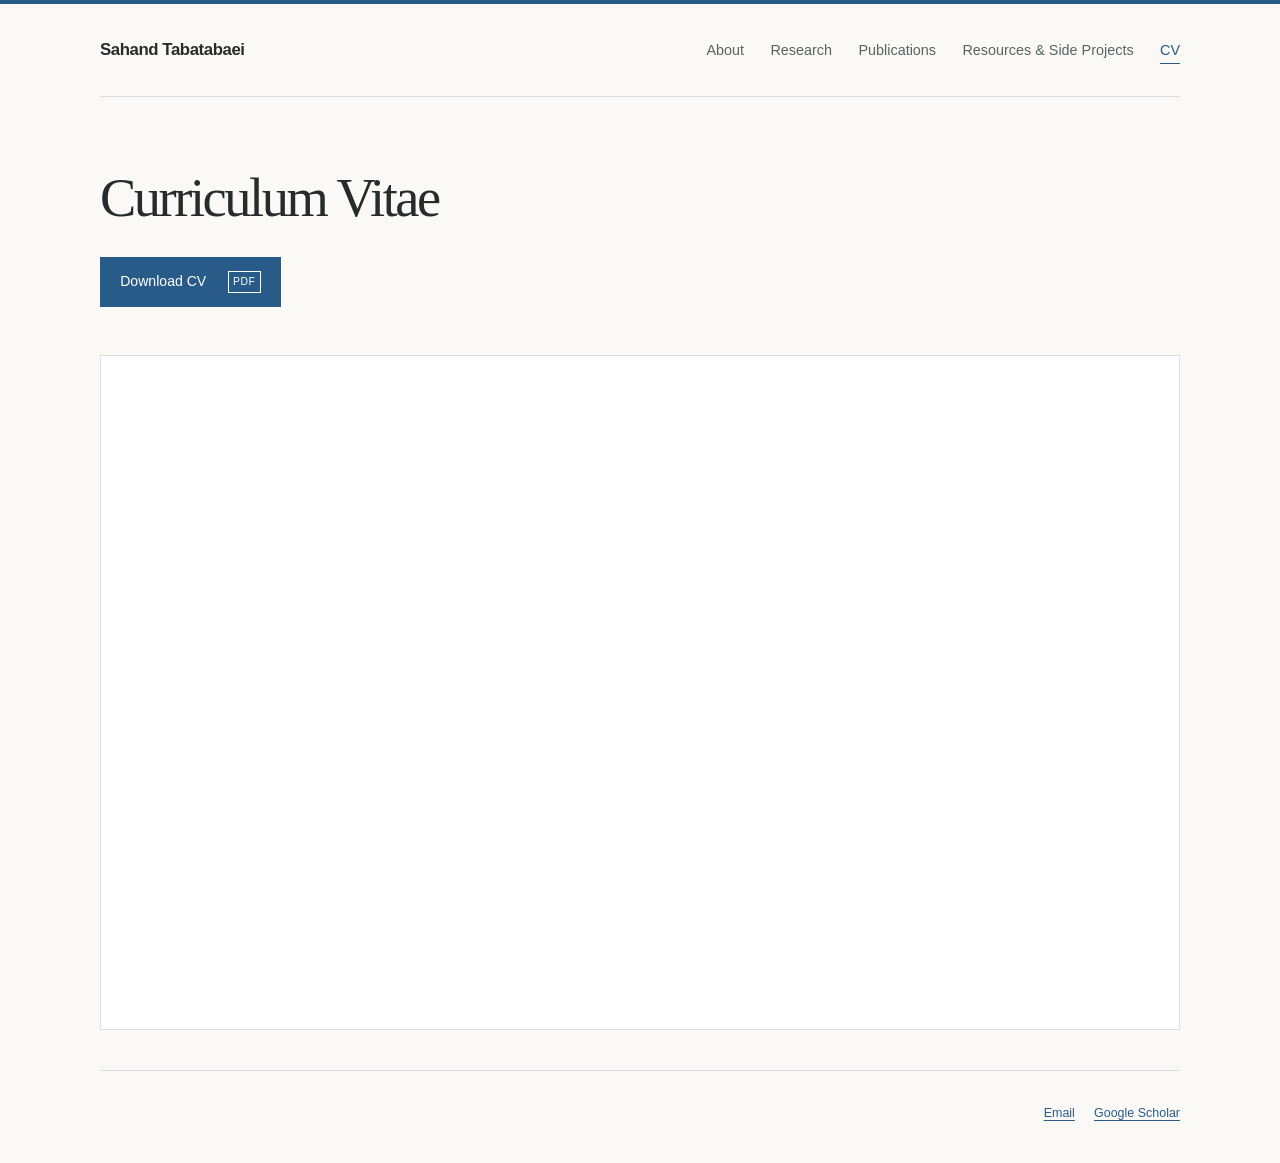
==== cv.html @ 3ec4fac6 "First commit" ====
<!doctype html>
<html lang="en">
<head>
  <meta charset="utf-8">
  <meta name="viewport" content="width=device-width, initial-scale=1">
  <title>CV · Sahand Tabatabaei</title>
  <meta name="description" content="Research CV of Sahand Tabatabaei: experience, education, publications, and technical expertise.">
  <meta name="author" content="Sahand Tabatabaei">
  <meta name="robots" content="index, follow">
  <meta name="color-scheme" content="light">
  <link rel="stylesheet" href="assets/styles.css">
</head>
<body>
  <a class="skip-link" href="#main">Skip to content</a>
  <header class="site-header container">
    <a class="site-name" href="index.html">Sahand Tabatabaei</a>
    <nav aria-label="Main navigation"><a href="index.html">About</a><a href="research.html">Research</a><a href="publications.html">Publications</a><a href="resources.html">Resources &amp; Side Projects</a><a href="cv.html" aria-current="page">CV</a></nav>
  </header>
  <main id="main" class="container" tabindex="-1">
    <header class="page-heading">
      <h1>Curriculum Vitae</h1>
      <div class="actions">
        <a class="button" href="files/Sahand_Tabatabaei_CV.pdf" download="Sahand_Tabatabaei_CV.pdf">Download CV <span class="file-type">PDF</span></a>
      </div>
    </header>
    <section class="cv-document" aria-labelledby="document-title">
      <h2 id="document-title" class="visually-hidden">CV Document Preview</h2>
      <iframe src="files/Sahand_Tabatabaei_CV.pdf" title="Sahand Tabatabaei Research CV PDF" loading="lazy"></iframe>
    </section>

  </main>
  <footer class="site-footer container">
    <nav aria-label="Contact and professional links">
      <a href="mailto:ss4tabat@uwaterloo.ca">Email</a>
      <a href="https://scholar.google.ca/citations?user=U9MbIZI5tVkC&amp;hl=en">Google Scholar</a>
    </nav>
  </footer>
</body>
</html>
---- assets/styles.css ----
:root {
  --paper: #faf9f6;
  --ink: #252c2b;
  --muted: #58645f;
  --accent: #285b88;
  --line: #d9dee4;
  --soft: #edf1f6;
  --serif: Georgia, "Times New Roman", serif;
  --sans: -apple-system, BlinkMacSystemFont, "Segoe UI", Arial, sans-serif;
  /* Homepage name; other page titles use 85% of this size for visual balance. */
  --name-font-size: clamp(2rem, 5.2vw, 4rem);
  --page-title-font-size: calc(var(--name-font-size) * 0.85);
}

* { box-sizing: border-box; }
html { scroll-padding-top: 2rem; }
body { margin: 0; border-top: 4px solid var(--accent); background: var(--paper); color: var(--ink); font: 1rem/1.7 var(--sans); }
a { color: var(--accent); text-underline-offset: .22em; text-decoration-thickness: 1px; }
a:hover { text-decoration-thickness: 2px; }
a:focus-visible { outline: 3px solid var(--accent); outline-offset: 5px; border-radius: 2px; }
::selection { background: #dce7f2; color: var(--ink); }
h1, h2, h3, p { margin-top: 0; }
h1, h2, h3 { font-family: var(--serif); font-weight: 400; line-height: 1.16; }
/* Secondary page titles; the homepage name uses --name-font-size below. */
h1 { font-size: var(--page-title-font-size); line-height: 1.1; letter-spacing: -.045em; margin-bottom: 1.5rem; }
h2 { font-size: 1.75rem; letter-spacing: -.025em; }
h3 { font-size: 1.32rem; }
p { margin-bottom: 1rem; }
strong { font-weight: 600; }
.container { width: min(1080px, calc(100% - 6rem)); margin-inline: auto; }
.site-header { padding-block: 1.7rem; display: flex; justify-content: space-between; align-items: center; gap: 1.5rem; border-bottom: 1px solid var(--line); }
.site-name { font-size: 1.05rem; font-weight: 600; letter-spacing: -.025em; color: var(--ink); text-decoration: none; }
.site-header nav, .site-footer nav { display: flex; flex-wrap: wrap; gap: 1.65rem; }
.site-header nav a { font-size: .9rem; text-decoration: none; color: var(--muted); padding-block: .4rem; }
.site-header nav a:hover, .site-header nav a[aria-current="page"] { color: var(--accent); text-decoration: underline; text-underline-offset: .5rem; }
.eyebrow { text-transform: uppercase; font-size: .71rem; line-height: 1.5; letter-spacing: .14em; font-weight: 650; color: var(--accent); margin-bottom: 1.4rem; }
.lead { font-size: 1.15rem; line-height: 1.8; max-width: 43rem; color: #47554e; }
.home-intro { padding-block: 5rem 1.5rem; display: grid; grid-template-columns: minmax(0, 1fr) 330px; gap: 1.75rem 2.5rem; align-items: start; }
.home-copy { min-width: 0; }
.home-intro h1 { font-size: var(--name-font-size); line-height: 1.05; margin-bottom: 1.8rem; }
.home-biography { margin-top: 1.5rem; }
.actions { display: flex; flex-wrap: wrap; gap: 1.5rem; align-items: center; margin-top: 1.8rem; }
.button { display: inline-flex; align-items: center; gap: 1rem; background: var(--accent); color: #fff; padding: .75rem 1.2rem; text-decoration: none; font-size: .88rem; border: 1px solid var(--accent); }
.button:hover { background: #1e4466; }
.text-link { font-size: .9rem; font-weight: 500; }
.text-link span[aria-hidden] { margin-left: .25rem; }
.file-type { font-size: .65rem; letter-spacing: .05em; border: 1px solid currentColor; padding: .12em .4em; margin-left: .35rem; }
.profile-aside { grid-column: 2; grid-row: 1 / span 2; border-left: 1px solid var(--line); padding-left: 1.25rem; margin-top: .3rem; font-size: .87rem; color: var(--muted); }
.profile-photo { margin: 0 0 1.6rem; width: 100%; aspect-ratio: 3 / 4; overflow: hidden; background: var(--soft); }
.profile-photo img { display: block; width: 100%; height: 100%; object-fit: cover; object-position: 48% top; transform: scale(1.4); transform-origin: 48% top; }
.profile-aside .position { color: var(--ink); font-weight: 600; line-height: 1.6; margin-bottom: .65rem; }
.email-link { overflow-wrap: anywhere; }
.home-interests { grid-column: 1; grid-row: 2; min-width: 0; border-top: 1px solid var(--line); padding-top: 1.2rem; font-size: .85rem; color: var(--muted); }
.home-interests .eyebrow { margin-bottom: .8rem; }
.home-interests .plain-list { display: flex; flex-wrap: wrap; gap: .4rem 1rem; }
.home-interests .plain-list li + li { margin-top: 0; }
.plain-list { list-style: none; padding: 0; margin: 0; }
.plain-list li + li { margin-top: .65rem; }
.section-block { padding-block: 2.5rem 3rem; border-top: 1px solid var(--line); }
.prose { max-width: 43rem; }
.prose p:last-child { margin-bottom: 0; }
.section-heading { display: flex; gap: 1.5rem; justify-content: space-between; align-items: baseline; margin-bottom: 1.7rem; }
.section-heading h2 { margin: 0; }
.selected-publications { display: grid; grid-template-columns: repeat(3, minmax(0, 1fr)); gap: 2rem; }
.selected-paper { min-width: 0; }
.selected-paper .paper-meta { min-height: 2.8em; margin-bottom: .55rem; }
.selected-paper h3 { margin-bottom: .65rem; line-height: 1.4; }
.selected-paper .paper-summary { margin-bottom: 0; font-size: .94rem; color: var(--muted); }
.selected-paper h3 a { color: var(--ink); text-decoration-color: var(--line); }
.paper-meta { font-size: .8rem; color: var(--muted); }
.paper-meta em { font-style: normal; color: var(--accent); }
.home-resources { display: grid; grid-template-columns: repeat(3, minmax(0, 1fr)); gap: 2rem; list-style: none; padding: 0; margin: 0; }
.home-resource { min-width: 0; }
.home-resource h3 { line-height: 1.35; margin-bottom: .7rem; }
.home-resource h3 a { color: var(--ink); text-decoration-color: var(--line); }
.home-resource p { margin: 0; font-size: .94rem; color: var(--muted); }
.site-footer { border-top: 1px solid var(--line); margin-top: 2.5rem; padding-block: 2rem 2.4rem; display: flex; gap: 2rem; justify-content: flex-end; align-items: flex-start; font-size: .78rem; color: var(--muted); }
.site-footer nav { gap: 1.2rem; }
.page-heading { padding-block: 4.5rem 3rem; max-width: 52rem; }
.page-heading h1 { max-width: 48rem; }
.research-study { padding-block: 3rem; border-top: 1px solid var(--line); display: grid; grid-template-columns: minmax(0, 1fr) minmax(0, 1.2fr); gap: 1.6rem 3.5rem; align-items: center; }
.study-heading, .study-copy { min-width: 0; }
.study-heading h2 { font-size: 2rem; margin-bottom: 1.2rem; }
.research-figure { min-width: 0; margin: 0; }
.research-figure img { display: block; width: 100%; height: auto; object-fit: contain; }
.research-study > .research-figure img { max-height: 380px; }
#molecular-spin-sensing .research-figure img,
#magnetic-resonance-diffraction .research-figure img { max-height: 460px; }
.related-papers { list-style: none; padding: 0; margin: 1.4rem 0 0; display: grid; gap: .7rem; font-size: .83rem; }
.related-papers li { display: flex; flex-wrap: wrap; align-items: center; gap: .45rem 1rem; line-height: 1.8; }
.paper-link { display: inline-flex; align-items: center; max-width: 100%; padding: .3rem .65rem; border: 1px solid #b9cadb; border-radius: 3px; background: var(--soft); font-weight: 600; line-height: 1.5; text-decoration: none; overflow-wrap: anywhere; }
.paper-link:hover { border-color: var(--accent); text-decoration: underline; }
.coverage-link { color: var(--muted); font-size: .8rem; }
.coverage-link span { margin-left: .2rem; }
.coverage-link:hover { color: var(--accent); }
.research-infrastructure { padding-block: 2.5rem 1rem; border-top: 1px solid var(--line); }
.research-infrastructure > h2 { font-size: 2rem; margin-bottom: 1.5rem; }
.research-tools { display: grid; grid-template-columns: repeat(2, minmax(0, 1fr)); gap: 1.5rem; }
.research-tool { min-width: 0; padding: 1.5rem; }
.research-tool h3 { font-size: 1.5rem; line-height: 1.3; margin-bottom: 1.5rem; min-height: 2.6em; }
.research-tool .research-figure { margin-bottom: 1.4rem; }
.research-tool .research-figure img { height: 260px; }
.research-tool p { font-size: .94rem; margin-bottom: 0; }
.closing-link { margin-block: 2rem; }
@media (min-width: 681px) {
  .research-study > .research-figure { grid-column: 1; grid-row: 1; }
  .research-study > .study-copy { grid-column: 2; grid-row: 1; }
  .research-study:nth-child(even) { grid-template-columns: minmax(0, 1.2fr) minmax(0, 1fr); }
  .research-study:nth-child(even) > .research-figure { grid-column: 2; }
  .research-study:nth-child(even) > .study-copy { grid-column: 1; }
}
.muted { color: var(--muted); font-size: .85rem; }
.publication-list { list-style: none; margin: 0; padding: 0; border-top: 1px solid var(--line); }
.publication { display: grid; grid-template-columns: 70px minmax(0, 1fr); gap: 2rem; border-bottom: 1px solid var(--line); padding-block: 2rem; }
.publication-year { color: var(--accent); font-size: .9rem; padding-top: .2rem; }
.publication h2 { font-size: 1.45rem; line-height: 1.4; margin-bottom: .8rem; }
.publication h2 a { text-decoration: none; color: var(--ink); }
.publication h2 a:hover { text-decoration: underline; }
.publication p { margin-bottom: .6rem; }
.publication-authors { font-size: .88rem; color: var(--muted); }
.publication-venue { font-size: .9rem; }
.publication-links { display: flex; flex-wrap: wrap; gap: .5rem 1rem; align-items: baseline; font-size: .8rem; }
.cv-document iframe { display: block; width: 100%; height: 75vh; min-height: 420px; border: 1px solid var(--line); background: #fff; }
.notes-list { display: grid; grid-template-columns: repeat(3, minmax(0, 1fr)); gap: 1.5rem; margin-top: 2rem; }
.notes-entry { min-width: 0; }
.note-card { display: flex; flex-direction: column; height: 100%; border: 1px solid #c8d5e1; border-radius: .9rem; overflow: hidden; background: var(--soft); color: var(--ink); text-decoration: none; }
.note-card:hover { border-color: var(--accent); }
.note-card:focus-visible { border-radius: .9rem; }
.note-preview { display: block; width: 100%; aspect-ratio: 5 / 3; height: auto; object-fit: cover; object-position: top; border-bottom: 1px solid #c8d5e1; background: #fff; }
.note-card-body { display: flex; flex-direction: column; flex: 1; padding: 1.3rem; }
.note-title { font-size: 1rem; color: var(--accent); margin-bottom: .7rem; }
.note-meta { display: flex; flex-wrap: wrap; gap: .4rem .65rem; color: var(--accent); font-size: .74rem; letter-spacing: .025em; margin-bottom: 0; }
.note-meta span + span::before { content: "\00b7"; margin-right: .65rem; }
.resource-entries { list-style: none; padding: 0; margin: 0; }
.resource-entry { margin-block: .85rem; }
.resource-entry strong a { color: var(--ink); text-decoration-color: var(--accent); }
.resource-projects { padding-block: 2rem; border-top: 1px solid var(--line); }
.resource-notes { padding-block: 2.5rem; border-top: 1px solid var(--line); }
.resource-notes > h2 { font-size: 2rem; }
.resource-notes > p { margin-bottom: .6rem; }
.skip-link { position: absolute; top: -100px; left: 1rem; background: var(--ink); color: #fff; padding: .7rem 1rem; z-index: 1; }
.skip-link:focus { top: 1rem; }
.visually-hidden { position: absolute; width: 1px; height: 1px; padding: 0; margin: -1px; overflow: hidden; clip-path: inset(50%); white-space: nowrap; border: 0; }

@media (max-width: 900px) {
  .research-study, .research-tools { gap: 2rem; }
  .selected-publications { grid-template-columns: minmax(0, 1fr); gap: 1.7rem; }
  .selected-paper .paper-meta { min-height: 0; }
  .notes-list { grid-template-columns: repeat(2, minmax(0, 1fr)); }
  .container { width: calc(100% - 3rem); }
  .home-intro { gap: 1.5rem 2.5rem; grid-template-columns: minmax(0, 1fr) 285px; }
}

@media (max-width: 680px) {
  .notes-list { grid-template-columns: minmax(0, 1fr); }
  /* Let the name fit naturally on narrow screens; page titles keep the 85% ratio. */
  :root { --name-font-size: clamp(2.2rem, 10vw, 3.25rem); }
  .container { width: calc(100% - 2.5rem); }
  .site-header { flex-direction: column; align-items: flex-start; gap: .8rem; padding-block: 1.2rem; }
  .site-header nav { gap: 1.4rem; }
  .home-intro { grid-template-columns: 1fr; gap: 2rem; padding-block: 3rem; }
  .profile-aside { grid-column: 1; grid-row: auto; display: grid; grid-template-columns: minmax(0, 1fr); align-items: start; gap: 1rem; margin: 0; border-left: 0; padding-left: 0; }
  .profile-photo { margin: 0; }
  .home-interests { grid-row: auto; }
  .lead { font-size: 1.05rem; }
  .home-resources { grid-template-columns: 1fr; gap: 1.7rem; }
  .section-heading { flex-wrap: wrap; gap: .65rem; }
  .section-block { padding-block: 2rem; }
  .site-footer { flex-direction: column; gap: 1rem; margin-top: 1.8rem; }
  .page-heading { padding-block: 3rem 2rem; }
  .research-study { grid-template-columns: 1fr; gap: 1.3rem; padding-block: 2rem; }
  .study-heading h2 { font-size: 1.7rem; margin-bottom: .8rem; }
  .research-infrastructure { padding-top: 2rem; }
  .research-tools { grid-template-columns: 1fr; gap: 1.5rem; }
  .research-tool h3 { min-height: 0; }
  .research-tool .research-figure img { height: auto; max-height: 330px; }
  .publication { grid-template-columns: 1fr; gap: .5rem; padding-block: 1.6rem; }
  .publication h2 { font-size: 1.3rem; }
  .publication-links a { overflow-wrap: anywhere; }
  .button, .site-footer a, .text-link { min-height: 2.75rem; align-content: center; }
}

@media print {
  body { background: white; border: 0; font-size: 10pt; }
  .container { width: 100%; }
  .site-header, .site-footer, .actions, .cv-document { display: none; }
  .home-intro, .page-heading { padding-block: 1rem; }
  a { color: inherit; }
  .publication, .research-study, .research-tool, .notes-entry { break-inside: avoid; }
}
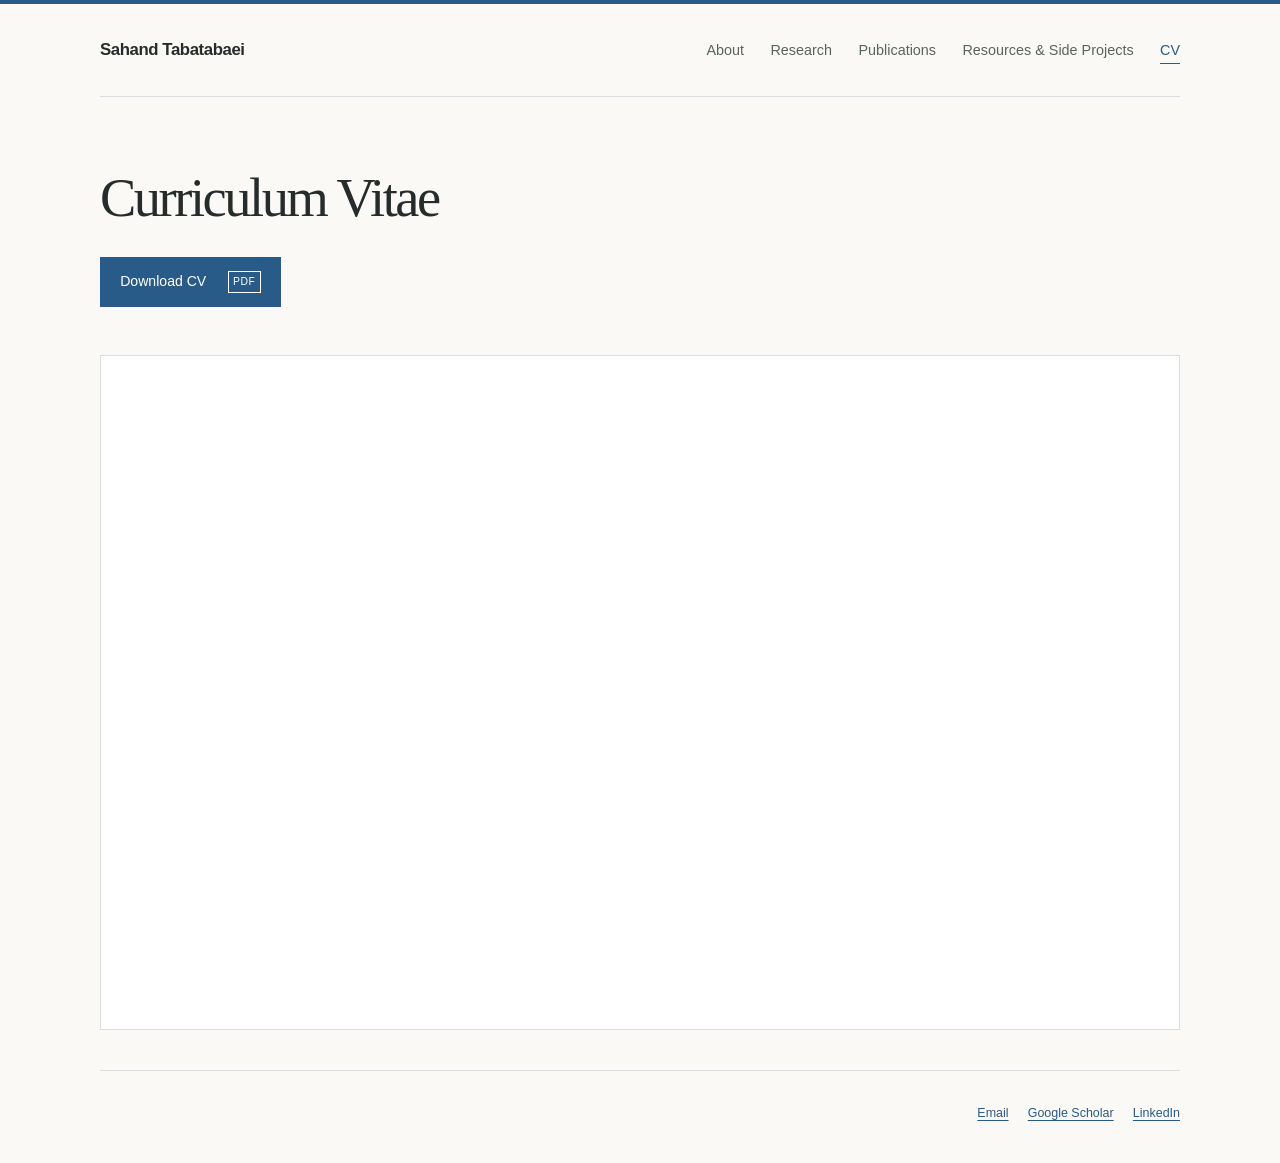
==== commit 1feb85a9: "Added rotation-errors notes" ====
--- a/cv.html
+++ b/cv.html
@@ -4,7 +4,7 @@
   <meta charset="utf-8">
   <meta name="viewport" content="width=device-width, initial-scale=1">
   <title>CV · Sahand Tabatabaei</title>
-  <meta name="description" content="Research CV of Sahand Tabatabaei: experience, education, publications, and technical expertise.">
+  <meta name="description" content="Sahand Tabatabaei&#x27;s CV">
   <meta name="author" content="Sahand Tabatabaei">
   <meta name="robots" content="index, follow">
   <meta name="color-scheme" content="light">
@@ -33,6 +33,7 @@
     <nav aria-label="Contact and professional links">
       <a href="mailto:ss4tabat@uwaterloo.ca">Email</a>
       <a href="https://scholar.google.ca/citations?user=U9MbIZI5tVkC&amp;hl=en">Google Scholar</a>
+      <a href="https://www.linkedin.com/in/sahand-tabatabaei-b3b53bb3">LinkedIn</a>
     </nav>
   </footer>
 </body>
